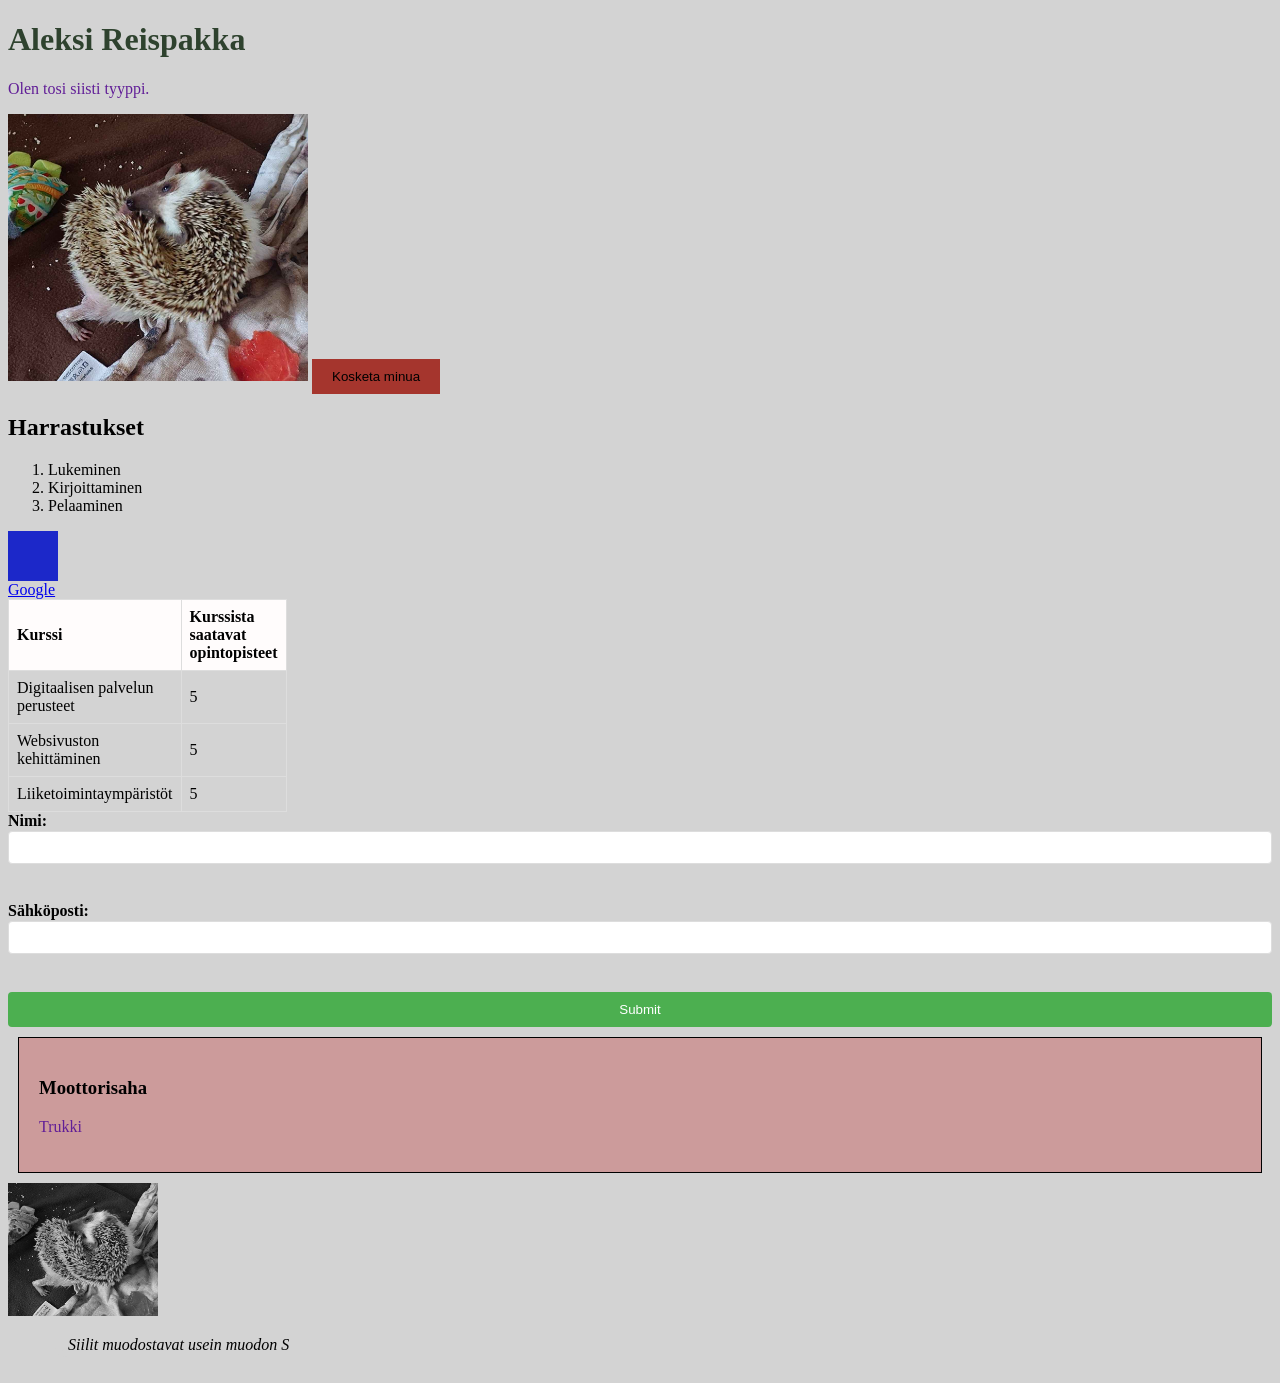
==== WS03/index.html @ d6273a04 "Add styles for layout, typography, and interactive elements - Introduced a new CSS file for styling." ====
<!DOCTYPE html>
    <html lang="fi">
    <head>
        <title>Ensimmäinen HTML sivu</title>
        <link rel="stylesheet" href="styles.css">
    </head>
    <body>
        <h1>Aleksi Reispakka</h1>
        <p>Olen tosi siisti tyyppi.</p>
        <img src="siili.jpg" width="300" alt="Siili">
        <button class="transition-button">Kosketa minua</button>
        <h2>Harrastukset</h2>
    <ol>
        <li>Lukeminen</li>
        <li>Kirjoittaminen</li>
        <li>Pelaaminen</li>
    </ol>
    <div class="animation-box"></div>
    <a href="https://www.google.fi">Google</a>
    <table>
    <tr>
        <th>Kurssi</th>
        <th>Kurssista saatavat opintopisteet</th>
    </tr>
    <tr>
        <td>Digitaalisen palvelun perusteet</td>
        <td>5</td>
    </tr>
    <tr>
        <td>Websivuston kehittäminen</td>
        <td>5</td>
    </tr>
    <tr>
        <td>Liiketoimintaympäristöt</td>
        <td>5</td>
    </tr>
    </table>
    <form>
    <label for="name">Nimi:</label>
    <input type="text" id="name" name="name"><br><br>
    <label for="email">Sähköposti:</label>
    <input type="email" id="email" name="email"><br><br>
    <input type="submit" value="Submit">
    </form>
    <div class="content-box">
  <h3>Moottorisaha</h3>
  <p>Trukki</p>
</div>
<img src="siili.jpg" width="150" alt="Siili" class="filter-image">
<blockquote class="quote">
        Siilit muodostavat usein muodon S
      </blockquote>
    </body>
    </html>
---- WS03/styles.css ----
h1 {
      color: rgb(46, 66, 46);
    }
    p {
      color: rgb(97, 30, 151);
    }
    
    body {
      background-color: lightgray;
    }
    
    h1 {
      font-size: 2em;
    }
    .content-box {
  padding: 20px;
  margin: 10px;
  background-color: #cc9b9b;
  border: 1px solid #000000;
}
table {
      width: 10%;
      border-collapse: collapse;
    }
    
    th, td {
      border: 1px solid #ddd;
      padding: 8px;
      text-align: left;
    }
    
    th {
      background-color: #fffcfc;
    }
    
    form {
      display: flex;
      flex-direction: column;
      gap: 1px;
    }
    
    label {
      font-weight: bold;
    }
    
    input[type="text"], input[type="email"] {
      padding: 8px;
      border: 1px solid #ddd;
      border-radius: 4px;
    }
    
    input[type="submit"] {
      background-color: #4CAF50;
      color: white;
      padding: 10px;
      border: none;
      border-radius: 4px;
      cursor: pointer;
    }
    
    input[type="submit"]:hover {
      background-color: #a0459b;
    }
    .transition-button {
        background-color: rgb(165, 53, 45);
        padding: 10px 20px;
        border: none;
        cursor: pointer;
        transition: background-color 0.3s ease;
      }
      
      .transition-button:hover {
        background-color: rgb(137, 240, 128);
      }
      .animation-box {
        width: 50px;
        height: 50px;
        background-color: rgb(28, 40, 201);
        position: relative;
        animation: move 2s infinite alternate;
      }
      @keyframes move {
        from {
          left: 0;
        }
        to {
          left: 100px;
        }
      }
      .filter-image {
        filter: grayscale(100%);
        transition: filter 0.3s ease;
      }
      
      .filter-image:hover {
        filter: grayscale(0%);
      }
      .quote {
        position: relative;
        padding-left: 20px;
        font-style: italic;
      }
      
      .quote::before {
        content: '“';
        font-size: 40px;
        position: absolute;
        left: 0;
        top: 0;
        color: lightgray;
      }
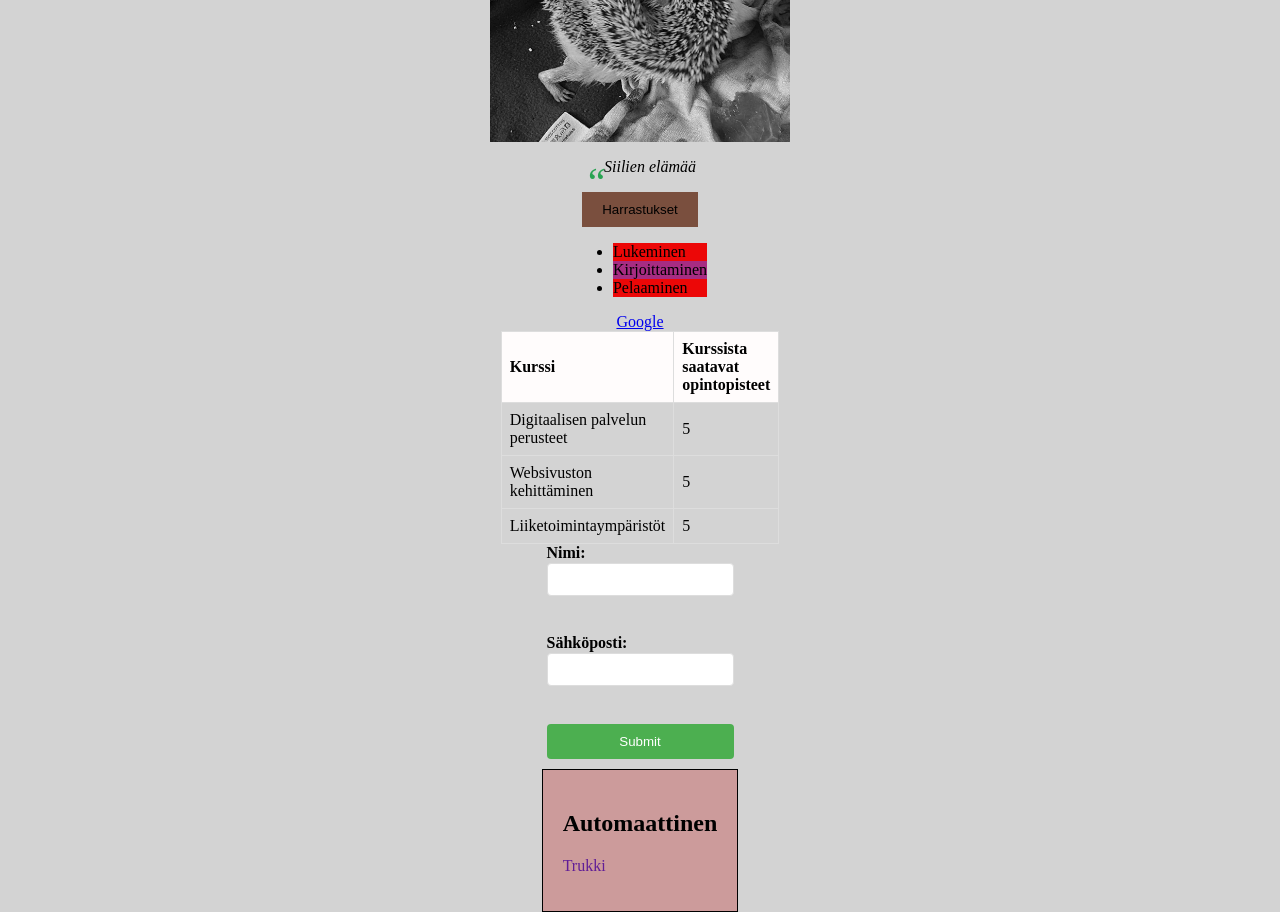
==== commit cc6b3e20: "Enhance HTML structure and CSS styles for improved layout and animations" ====
--- a/WS03/index.html
+++ b/WS03/index.html
@@ -1,22 +1,25 @@
 <!DOCTYPE html>
     <html lang="fi">
     <head>
+        <meta charset="UTF-8">
         <title>Ensimmäinen HTML sivu</title>
         <link rel="stylesheet" href="styles.css">
     </head>
     <body>
-        <h1>Aleksi Reispakka</h1>
-        <p>Olen tosi siisti tyyppi.</p>
-        <img src="siili.jpg" width="300" alt="Siili">
-        <button class="transition-button">Kosketa minua</button>
-        <h2>Harrastukset</h2>
-    <ol>
+        <h1>Aleksi Reispakan sivut</h1>
+        <div class="animated-banner">Olen tosi siisti tyyppi.</div>
+        <img src="siili.jpg" width="300" alt="Siili" class="filter-image">
+        <blockquote class="quote">
+        Siilien elämää
+      </blockquote>
+        <button class="transition-button">Harrastukset</button>
+<ul class="pseudo-list">
         <li>Lukeminen</li>
         <li>Kirjoittaminen</li>
         <li>Pelaaminen</li>
-    </ol>
+      </ul>
+    <a href="https://www.google.fi">Google</a>
     <div class="animation-box"></div>
-    <a href="https://www.google.fi">Google</a>
     <table>
     <tr>
         <th>Kurssi</th>
@@ -43,12 +46,8 @@
     <input type="submit" value="Submit">
     </form>
     <div class="content-box">
-  <h3>Moottorisaha</h3>
+  <h2>Automaattinen</h2>
   <p>Trukki</p>
 </div>
-<img src="siili.jpg" width="150" alt="Siili" class="filter-image">
-<blockquote class="quote">
-        Siilit muodostavat usein muodon S
-      </blockquote>
     </body>
     </html>
--- a/WS03/styles.css
+++ b/WS03/styles.css
@@ -1,4 +1,47 @@
-    h1 {
+body {
+  display: flex;
+  flex-direction: column; 
+  justify-content: center; 
+  align-items: center;       
+  height: 75vh;
+  margin: 0;
+}
+.filter-image {
+        filter: grayscale(100%);
+        transition: filter 0.3s ease;
+      }
+      
+      .filter-image:hover {
+        filter: grayscale(0%);
+      }
+.animated-banner {
+  border: 2px solid black;      
+  padding: 10px;
+  display: inline-block;
+  animation: fadeIn 2s ease-in-out infinite alternate;
+}
+.transition-button {
+        background-color: rgb(122, 79, 62);
+        padding: 10px 20px;
+        border: none;
+        cursor: pointer;
+        transition: background-color 0.3s ease;
+      }
+      
+      .transition-button:hover {
+        background-color: rgb(19, 5, 5);
+      }
+@keyframes fadeIn {
+  from {
+    opacity: 0.2;
+    transform: scale(0.9);
+  }
+  to {
+    opacity: 1;
+    transform: scale(1.1);
+  }
+}
+h1 {
       color: rgb(46, 66, 46);
     }
     p {
@@ -18,6 +61,29 @@
   background-color: #cc9b9b;
   border: 1px solid #000000;
 }
+.pseudo-list li:nth-child(odd) {
+        background-color: rgb(236, 7, 7);
+      }
+      
+      .pseudo-list li:nth-child(even) {
+        background-color: rgb(167, 44, 130);
+      }
+.animation-box {
+        width: 50px;
+        height: 50px;
+        background-color: lightgreen;
+        position: relative;
+        animation: move 2s infinite alternate;
+      }
+      
+      @keyframes move {
+        from {
+          left: 0;
+        }
+        to {
+          left: 100px;
+        }
+      }
 table {
       width: 10%;
       border-collapse: collapse;
@@ -61,41 +127,7 @@
     input[type="submit"]:hover {
       background-color: #a0459b;
     }
-    .transition-button {
-        background-color: rgb(165, 53, 45);
-        padding: 10px 20px;
-        border: none;
-        cursor: pointer;
-        transition: background-color 0.3s ease;
-      }
-      
-      .transition-button:hover {
-        background-color: rgb(137, 240, 128);
-      }
-      .animation-box {
-        width: 50px;
-        height: 50px;
-        background-color: rgb(28, 40, 201);
-        position: relative;
-        animation: move 2s infinite alternate;
-      }
-      @keyframes move {
-        from {
-          left: 0;
-        }
-        to {
-          left: 100px;
-        }
-      }
-      .filter-image {
-        filter: grayscale(100%);
-        transition: filter 0.3s ease;
-      }
-      
-      .filter-image:hover {
-        filter: grayscale(0%);
-      }
-      .quote {
+    .quote {
         position: relative;
         padding-left: 20px;
         font-style: italic;
@@ -107,5 +139,5 @@
         position: absolute;
         left: 0;
         top: 0;
-        color: lightgray;
+        color: rgb(41, 163, 82);
       }
